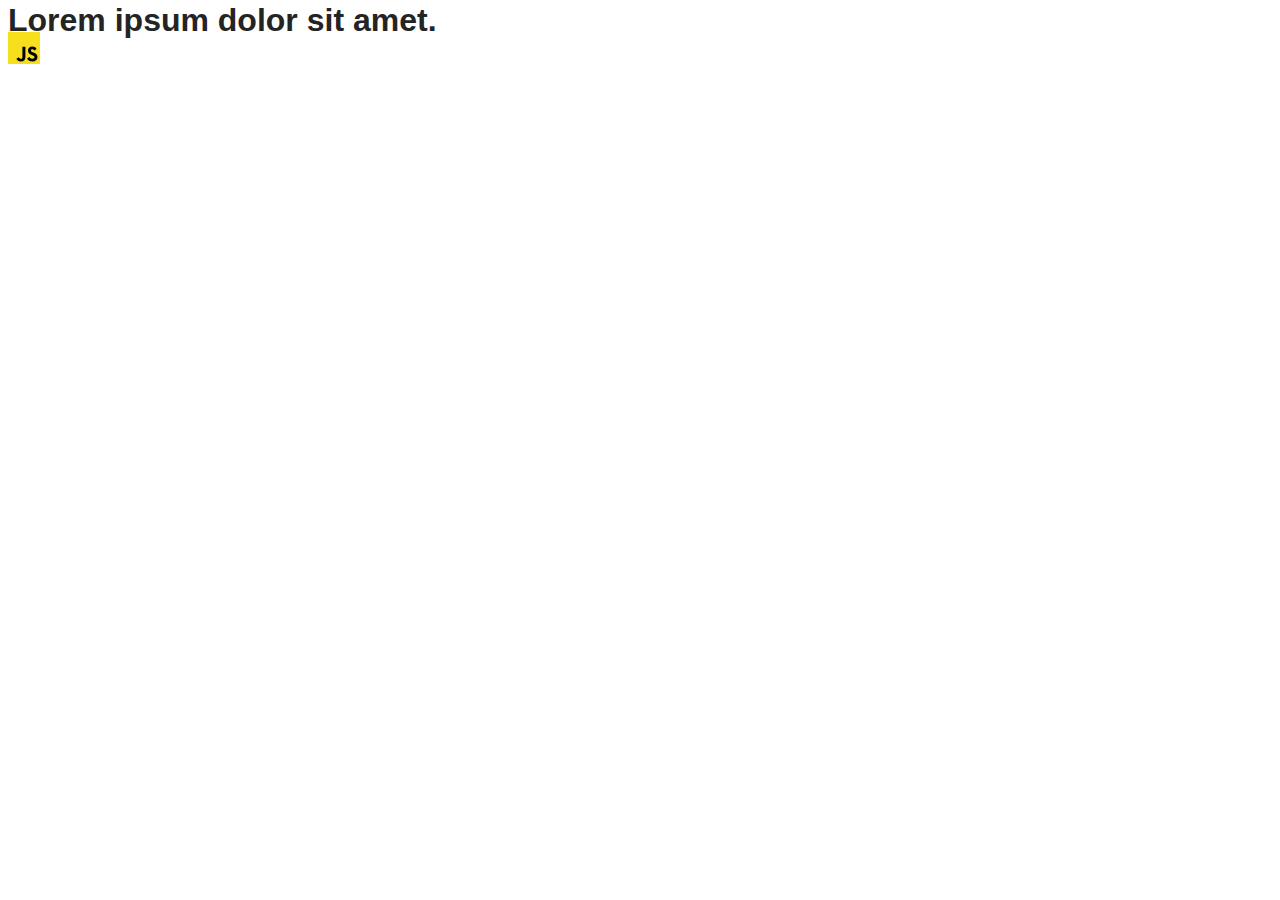
==== src/index.html @ 5c88b7a6 "Initial commit" ====
<!DOCTYPE html>
<html lang="en">
  <head>
    <meta charset="UTF-8" />
    <link rel="icon" type="image/svg+xml" href="/favicon.svg" />
    <meta name="viewport" content="width=device-width, initial-scale=1.0" />
    <title>Vanilla App Template</title>
    <link rel="stylesheet" href="./css/styles.css" />
  </head>
  <body>
    <load ="partials/header.html" />

    <section>
      <h1>Lorem ipsum dolor sit amet.</h1>
      <!-- Path to images as from index.html file -->
      <img src="./img/javascript.svg" alt="" />
    </section>

    <!-- Loads the specified .html file -->
    <load ="partials/vite-promo.html" />

    <script type="module" src="./main.js"></script>
  </body>
</html>
---- src/css/styles.css ----
/**
  |============================
  | include css partials with
  | default @import url()
  |============================
*/
@import url('./reset.css');
@import url('./vite-promo.css');
@import url('./header.css');

:root {
  font-family: Inter, Avenir, Helvetica, Arial, sans-serif;
  font-size: 16px;
  line-height: 24px;
  font-weight: 400;

  color: #242424;
  background-color: rgba(255, 255, 255, 0.87);

  font-synthesis: none;
  text-rendering: optimizeLegibility;
  -webkit-font-smoothing: antialiased;
  -moz-osx-font-smoothing: grayscale;
  -webkit-text-size-adjust: 100%;
}
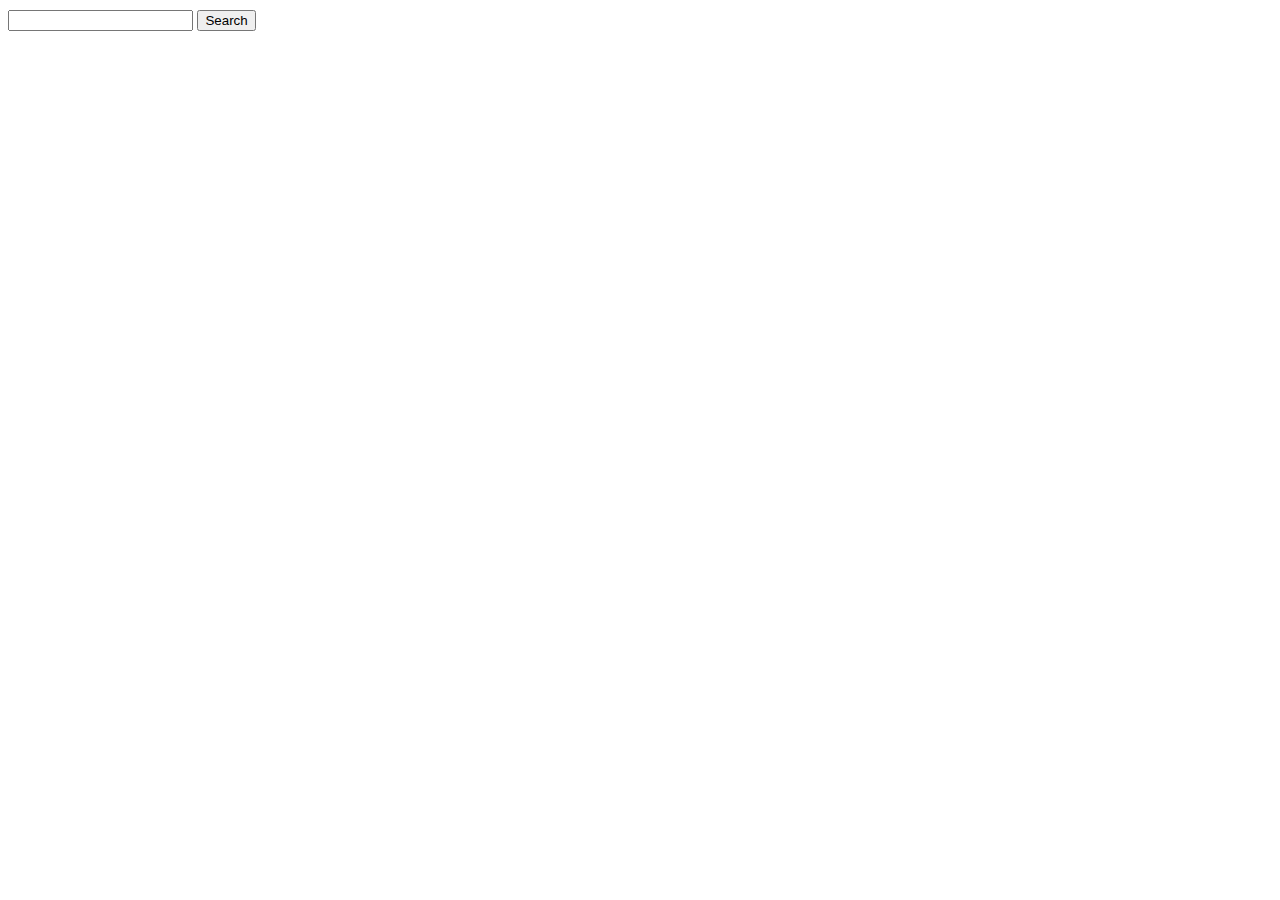
==== commit 5499d482: "repository" ====
--- a/src/index.html
+++ b/src/index.html
@@ -8,16 +8,8 @@
     <link rel="stylesheet" href="./css/styles.css" />
   </head>
   <body>
-    <load ="partials/header.html" />
-
-    <section>
-      <h1>Lorem ipsum dolor sit amet.</h1>
-      <!-- Path to images as from index.html file -->
-      <img src="./img/javascript.svg" alt="" />
-    </section>
-
-    <!-- Loads the specified .html file -->
-    <load ="partials/vite-promo.html" />
+    <input type="text" />
+    <button type="button">Search</button>
 
     <script type="module" src="./main.js"></script>
   </body>
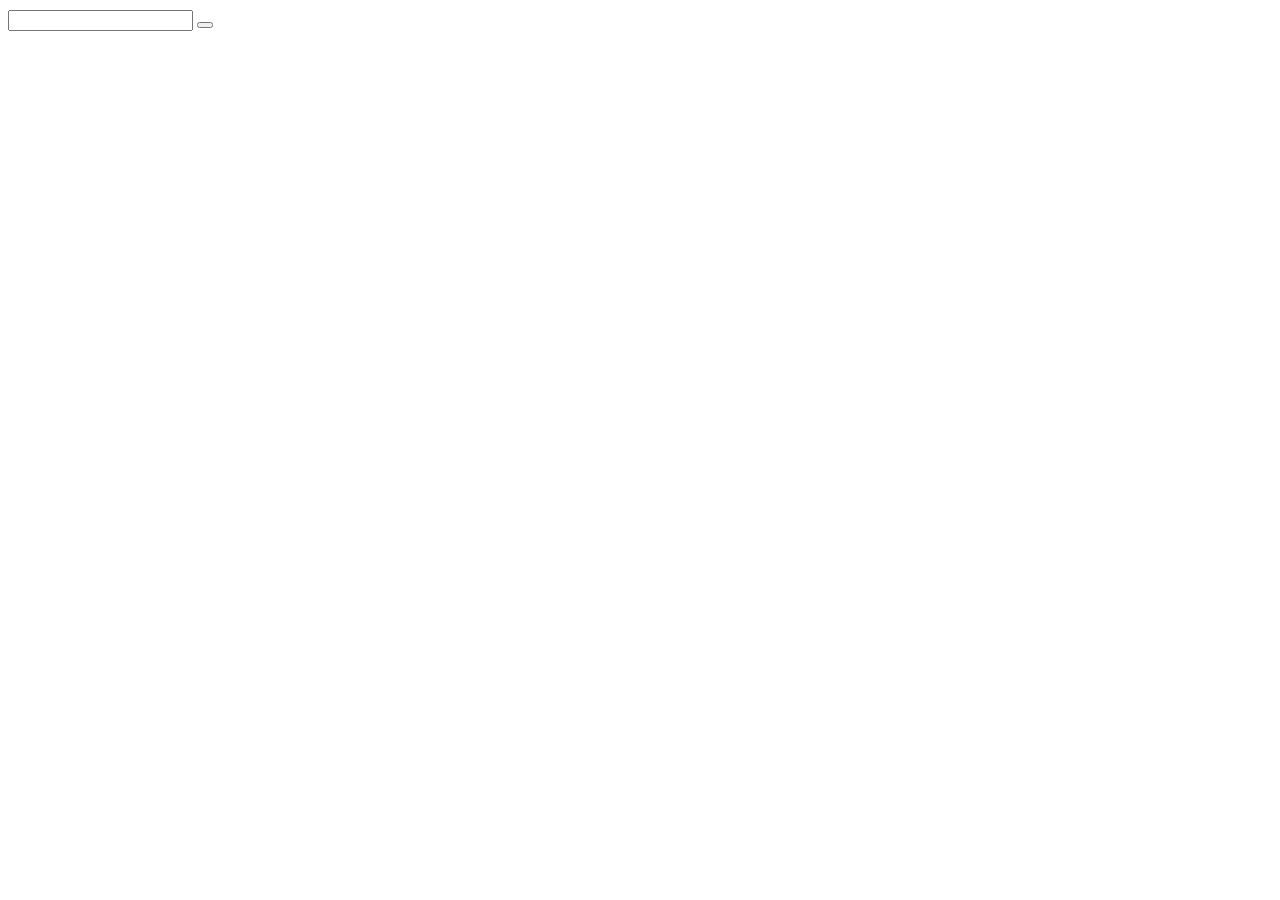
==== commit 3ff7d29d: "error" ====
--- a/src/index.html
+++ b/src/index.html
@@ -8,8 +8,11 @@
     <link rel="stylesheet" href="./css/styles.css" />
   </head>
   <body>
-    <input type="text" />
-    <button type="button">Search</button>
+    <form class="form">
+      <input type="text" name="search" required />
+      <button type="submit"></button>
+    </form>
+    <ul class="gallery"></ul>
 
     <script type="module" src="./main.js"></script>
   </body>
--- a/src/css/styles.css
+++ b/src/css/styles.css
@@ -1,13 +1,4 @@
-/**
-  |============================
-  | include css partials with
-  | default @import url()
-  |============================
-*/
 @import url('./reset.css');
-@import url('./vite-promo.css');
-@import url('./header.css');
-
 :root {
   font-family: Inter, Avenir, Helvetica, Arial, sans-serif;
   font-size: 16px;
@@ -23,3 +14,31 @@
   -moz-osx-font-smoothing: grayscale;
   -webkit-text-size-adjust: 100%;
 }
+
+.gallery {
+  display: flex;
+  flex-wrap: wrap;
+  gap: 24px;
+}
+
+.img-text {
+  display: flex;
+  gap: 32px;
+}
+
+h3 {
+  color: #2e2f42;
+  font-family: Montserrat;
+  font-size: 12px;
+  font-weight: 600;
+  line-height: 1.3; /* 133.333% */
+  letter-spacing: 0.04em;
+}
+
+p {
+  color: #2e2f42;
+  font-family: Montserrat;
+  font-size: 12px;
+  line-height: 2; /* 200% */
+  letter-spacing: 0.04em;
+}
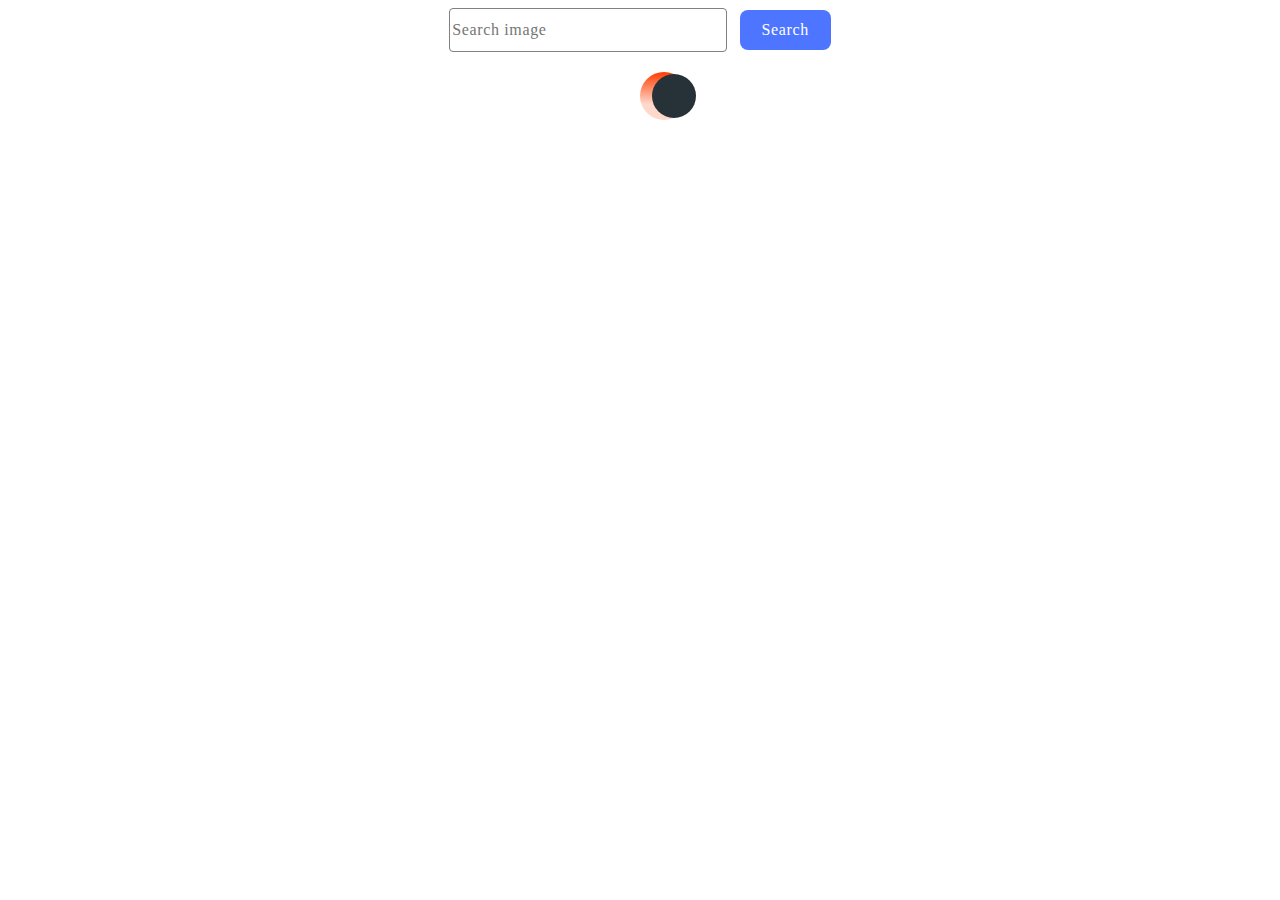
==== commit 70a19f36: "finish" ====
--- a/src/index.html
+++ b/src/index.html
@@ -9,9 +9,12 @@
   </head>
   <body>
     <form class="form">
-      <input type="text" name="search" required />
-      <button type="submit"></button>
+      <input type="text" name="search" placeholder="Search image" required />
+      <button type="submit">Search</button>
     </form>
+
+    <span class="loader"></span>
+
     <ul class="gallery"></ul>
 
     <script type="module" src="./main.js"></script>
--- a/src/css/styles.css
+++ b/src/css/styles.css
@@ -15,10 +15,63 @@
   -webkit-text-size-adjust: 100%;
 }
 
+a {
+  text-decoration: none;
+}
+ul,
+ol {
+  list-style-type: none;
+  margin: 0;
+  padding-left: 0;
+}
+li {
+  margin: 0;
+  padding-left: 0;
+}
+img {
+  display: block;
+}
+
+form {
+  text-align: center;
+}
+
+input {
+  width: 272px;
+  height: 40px;
+  flex-shrink: 0;
+  border-radius: 4px;
+  border: 1px solid #808080;
+  color: #808080;
+  font-family: Montserrat;
+  font-size: 16px;
+  line-height: 1.5; /* 150% */
+  letter-spacing: 0.04em;
+  margin-right: 8px;
+}
+
+button {
+  padding: 8px 16px;
+  justify-content: center;
+  align-items: center;
+  width: 91px;
+  height: 40px;
+  border: none;
+  border-radius: 8px;
+  background: #4e75ff;
+  color: #fff;
+  font-family: Montserrat;
+  font-size: 16px;
+  font-weight: 500;
+  line-height: 1.5; /* 150% */
+  letter-spacing: 0.04em;
+}
+
 .gallery {
   display: flex;
   flex-wrap: wrap;
   gap: 24px;
+  margin-top: 32px;
 }
 
 .img-text {
@@ -42,3 +95,36 @@
   line-height: 2; /* 200% */
   letter-spacing: 0.04em;
 }
+
+.loader {
+  left: 50%;
+  margin-top: 20px;
+  width: 48px;
+  height: 48px;
+  border-radius: 50%;
+  display: inline-block;
+  position: relative;
+  background: linear-gradient(0deg, rgba(255, 61, 0, 0.2) 33%, #ff3d00 100%);
+  box-sizing: border-box;
+  animation: rotation 1s linear infinite;
+}
+.loader::after {
+  content: '';
+  box-sizing: border-box;
+  position: absolute;
+  left: 70%;
+  top: 50%;
+  transform: translate(-50%, -50%);
+  width: 44px;
+  height: 44px;
+  border-radius: 50%;
+  background: #263238;
+}
+@keyframes rotation {
+  0% {
+    transform: rotate(0deg);
+  }
+  100% {
+    transform: rotate(360deg);
+  }
+}
